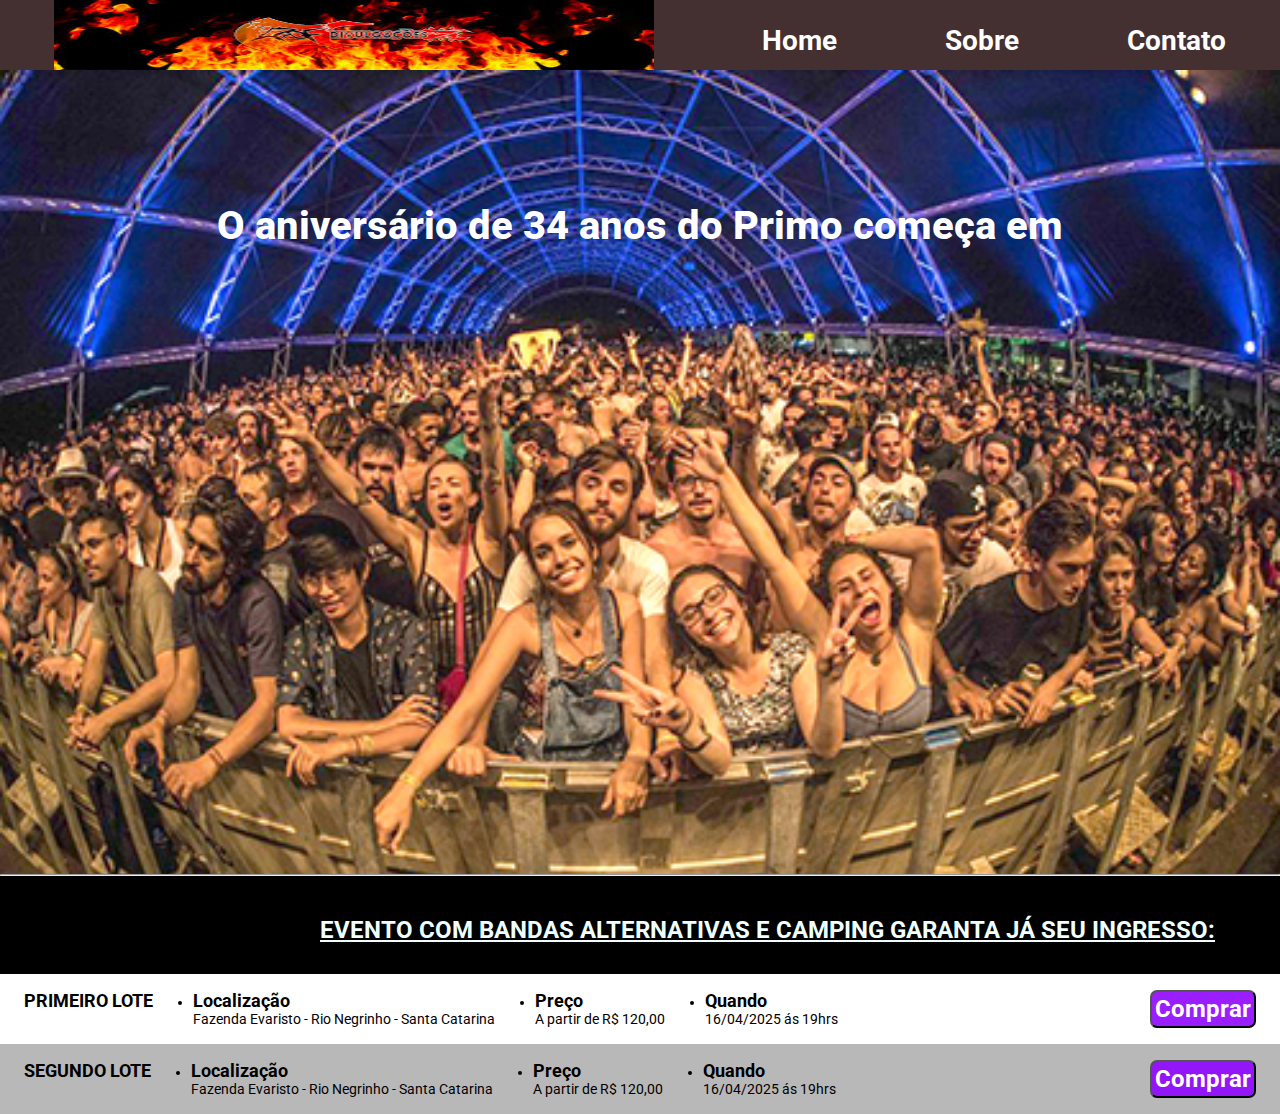
==== index.html @ 54c4ebff "commit inicial" ====
<!DOCTYPE html>
<html lang="pt-br">
<head>
    <meta charset="UTF-8">
    <meta name="viewport" content="width=device-width, initial-scale=1.0">
    <title>Evento</title>
    <link rel="stylesheet" href="main.css">
    <link href="https://fonts.googleapis.com/css2?family=Roboto:wght@100;400;700;900&display=swap" rel="stylesheet">
</head>
<body>
    <header>
        
        <nav class="navbar">
            
            <ul>
                <img src="./images/images.jpeg"/>
                <a href="index.html"><li>Home</li></a>
                <a href="sobre.html"><li>Sobre</li></a>
                <a href="contato.html"><li>Contato</li></a>
                
                
               
                
            </ul>
        </nav>
        
    </header>
    
    <div class="hero">
        
        <p >O aniversário de 34 anos do Primo começa em <span id="contador"></span></p>
        
    </div>

    <div class="wall">
        <hr>
        <h2>EVENTO COM BANDAS ALTERNATIVAS E CAMPING GARANTA JÁ SEU INGRESSO:</h2>
    </div>
    <div class="infos" >
        <ul >
            <b>PRIMEIRO LOTE</b>
            <li >
                <b>Localização</b>
            Fazenda Evaristo - Rio Negrinho - Santa Catarina
            </li>
            <li >
                <b>Preço</b>
                A partir de R$ 120,00
            </li>
            <li >
                <b>Quando</b>
                16/04/2025 ás 19hrs
            </li>
        </ul>
        <button>Comprar</button>
        
    </div>
    <div class="infos_segundo">
        <ul >
            <b>SEGUNDO LOTE</b>
            <li >
                <b>Localização</b>
            Fazenda Evaristo - Rio Negrinho - Santa Catarina
            </li>
            <li >
                <b>Preço</b>
                A partir de R$ 120,00
            </li>
            <li >
                <b>Quando</b>
                16/04/2025 ás 19hrs
            </li>
        </ul>
        <button>Comprar</button>
    </div>
   
</body>
<script src="main.js"></script>
</html>
---- main.css ----
*{
    padding: 0;
    text-decoration: none;
    margin: 0;
    font-family: Roboto, sans-serif;

}
header{
    position: sticky;
    border-width:0;
  background-color:rgba(36, 13, 13, 0.856) ;
  height: 70px;
}
.navbar{
    margin-left: 0;
}
.navbar ul{
    
    list-style: none;
    display: flex;
    justify-content: space-around;
    align-items: center;
    
}
.navbar ul li{
    
  margin-top: 10px;
   cursor: pointer;
   font-size: 28px;
   font-weight: bold;
   color: white;
}

.navbar ul li:hover{
    border-bottom: solid 4px rgba(133, 131, 131, 0.945) ;
}
.navbar img{
    width: 600px;
    height: 70px;
    
}

.hero{
    width: 100%;
    background-image: url('./images/psico-rodrigo-dela-favera.jpg');
    background-repeat: no-repeat;
    background-size: cover;
  padding-top: 64px;
  padding-bottom: 100px;
  position: relative;
  height: 640px;
    margin: 0 auto;
    display: block;
}
    

/*.hero img{
    width: 100%;
    height: 640px;
    margin: 0 auto;
    display: block;
}*/


.hero p {
    text-align: center;
    margin-top: 64px;
    margin-bottom: 64px;
    font-size: 40px;
    font-weight: 800;
    line-height: 56px;
    color: #fff;
  }
  .wall{
    height: 100px;
    background-color: black;
    color:azure;
    text-align: center;
    
    
  }
  .wall h2{
    display: flex;
    text-align: center;
    text-wrap:nowrap ;
    margin-left: 320px;
    margin-top: 40px;
    text-decoration:underline;
    
    
  }
  
  .infos {
    background-color: #fff;
    justify-content: space-between;
    padding: 16px 24px;
    display: flex;
    
  }
  
  .infos ul{
    
    gap: 40px;
    display: flex;
  }
  
  .infos li {
    color: #000;
    font-size: 14px;
  }

  .infos b {
    color: #000;
    font-size: 18px;
    display: block;
  }
  .infos button{
    background-color: rgba(140, 0, 255, 0.884);
    color: white;
    font-weight: 700;
    width: auto;
    padding: 3px;
    border-radius: 7px;
    cursor: pointer;
  }

  .infos_segundo {
    background-color: #3f3d3d5d;
    justify-content: space-between;
    padding: 16px 24px;
    display: flex;
  }
  
  .infos_segundo ul{
    gap: 40px;
    display: flex;
  }
  
  .infos_segundo li {
    color: #000;
    font-size: 14px;
  }

  .infos_segundo b {
    color: #000;
    font-size: 18px;
    display: block;
  }
  .infos_segundo button{
    background-color: rgba(140, 0, 255, 0.884);
    color: white;
    font-weight: 700;
    width: auto;
    padding: 3px;
    border-radius: 7px;
    cursor: pointer;
  }
  .formulario{
    width: 320px;
    height: 450px;
 	  border-radius:18px ;
 	  padding: 1rem;
    display: flex;
    justify-content: space-between;
    align-items: center;
    background-color: #f8f8f9;
    box-shadow: -1px 5px 7px 0 rgba(0, 0, 0, 0.15);
    padding-top: 3px;
    margin-left: 640px;
    
   
}

.formulario input, label, h2, textarea, button{
  font-weight: bold;
  text-align: center;
  display: flex;
  flex-direction: column;
  resize:none;
  width: 300px;
  font-size: 24px;
  
}
.formulario button{
  background-color: rgba(140, 0, 255, 0.884);
    color: white;
    font-weight: 700;
    border-radius: 7px;
    cursor: pointer;
}
.formulario textarea{
  font-size:18px;
  font-weight: 500;
  height: 100px;
}
.event{
  width: 100%;
 padding: 80px 0;
  display: flex;
  background-image: linear-gradient(#45ac15, #ee9127);
  margin-right: 40px;
}
@media(max-width:640px){
    .event{
      display: block;
    }
}
.event_image{
   max-width: 360px;
}
.event_title{
  font-size: 18px;
  font-weight: bold;
  margin-bottom: 16px;
  margin-left: 0.5rem;
  

}
.title_reverse{
  display:flex;
  flex-direction: row-reverse;
}
.event_description{
  font-size: 16px;
  line-height: 22px;
  margin-left: 0.5rem;
}
.container hr{
  width:94%;
  display: flex;
  margin-left: 3%;
}
.row-1{
  display: flex;
  justify-content:space-around;
  
}
.row-2{
  display: flex;
  flex-direction: row-reverse;
  
}
.row-3{
  display: flex;
}
.row-4{
  display: flex;
  flex-direction: row-reverse;
  
}
.textos{
  display: flex;
  flex-direction:column;
}
.textos-reverse{
  display: flex;
  flex-direction:column;
  flex-wrap: nowrap;
}
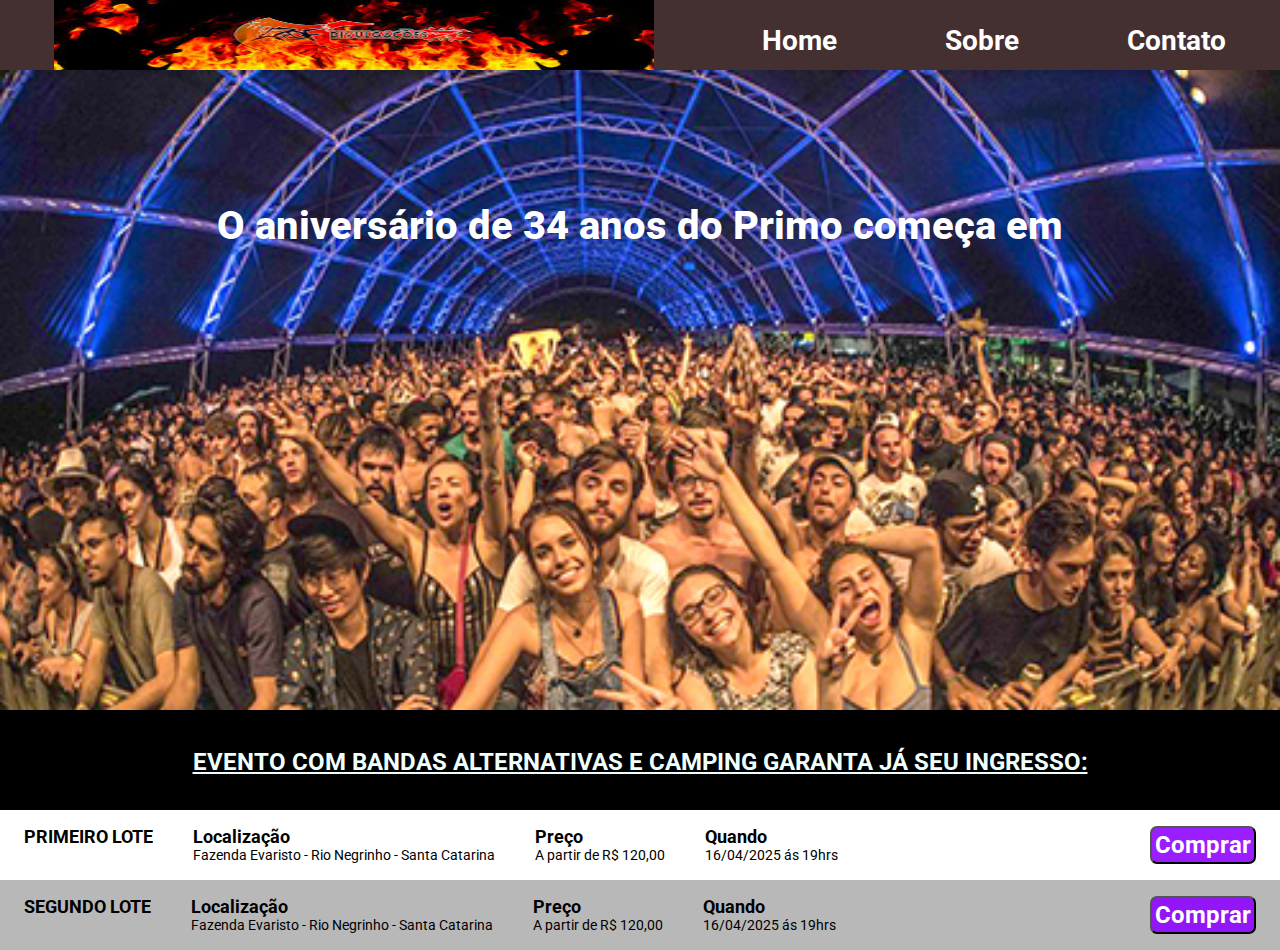
==== commit 7de3543d: "commit_secundario" ====
--- a/index.html
+++ b/index.html
@@ -26,53 +26,56 @@
         
     </header>
     
-    <div class="hero">
+    
+        <div class="hero">
         
-        <p >O aniversário de 34 anos do Primo começa em <span id="contador"></span></p>
-        
-    </div>
-
-    <div class="wall">
-        <hr>
-        <h2>EVENTO COM BANDAS ALTERNATIVAS E CAMPING GARANTA JÁ SEU INGRESSO:</h2>
-    </div>
-    <div class="infos" >
-        <ul >
-            <b>PRIMEIRO LOTE</b>
-            <li >
-                <b>Localização</b>
-            Fazenda Evaristo - Rio Negrinho - Santa Catarina
-            </li>
-            <li >
-                <b>Preço</b>
-                A partir de R$ 120,00
-            </li>
-            <li >
-                <b>Quando</b>
-                16/04/2025 ás 19hrs
-            </li>
-        </ul>
-        <button>Comprar</button>
-        
-    </div>
-    <div class="infos_segundo">
-        <ul >
-            <b>SEGUNDO LOTE</b>
-            <li >
-                <b>Localização</b>
-            Fazenda Evaristo - Rio Negrinho - Santa Catarina
-            </li>
-            <li >
-                <b>Preço</b>
-                A partir de R$ 120,00
-            </li>
-            <li >
-                <b>Quando</b>
-                16/04/2025 ás 19hrs
-            </li>
-        </ul>
-        <button>Comprar</button>
-    </div>
+            <p >O aniversário de 34 anos do Primo começa em <span id="contador"></span></p>
+            
+        </div>
+    
+        <div class="wall">
+        </br>
+    </br>
+            <h2>EVENTO COM BANDAS ALTERNATIVAS E CAMPING GARANTA JÁ SEU INGRESSO:</h2>
+        </div>
+        <div class="infos" >
+            <ul >
+                <b>PRIMEIRO LOTE</b>
+                <li >
+                    <b>Localização</b>
+                Fazenda Evaristo - Rio Negrinho - Santa Catarina
+                </li>
+                <li >
+                    <b>Preço</b>
+                    A partir de R$ 120,00
+                </li>
+                <li >
+                    <b>Quando</b>
+                    16/04/2025 ás 19hrs
+                </li>
+            </ul>
+            <button>Comprar</button>
+            
+        </div>
+        <div class="infos_segundo">
+            <ul >
+                <b>SEGUNDO LOTE</b>
+                <li >
+                    <b>Localização</b>
+                Fazenda Evaristo - Rio Negrinho - Santa Catarina
+                </li>
+                <li >
+                    <b>Preço</b>
+                    A partir de R$ 120,00
+                </li>
+                <li >
+                    <b>Quando</b>
+                    16/04/2025 ás 19hrs
+                </li>
+            </ul>
+            <button>Comprar</button>
+        </div>
+    
    
 </body>
 <script src="main.js"></script>
--- a/main.css
+++ b/main.css
@@ -3,16 +3,20 @@
     text-decoration: none;
     margin: 0;
     font-family: Roboto, sans-serif;
-
+    box-sizing: border-box;
+    overflow-x: hidden 
 }
 header{
-    position: sticky;
-    border-width:0;
+  
+  border-width:0; 
   background-color:rgba(36, 13, 13, 0.856) ;
   height: 70px;
+  overflow-x: hidden 
 }
 .navbar{
-    margin-left: 0;
+  width: 100%;
+  margin-left: 0;
+  overflow-x: hidden 
 }
 .navbar ul{
     
@@ -39,6 +43,20 @@
     height: 70px;
     
 }
+@media(max-width:860px){
+  .navbar img{
+    width: 200px;
+  }
+}
+
+body {
+  margin: 0;
+  overflow-x: hidden; /* Esconde o overflow horizontal */
+}
+
+
+
+
 
 .hero{
     width: 100%;
@@ -47,11 +65,13 @@
     background-size: cover;
   padding-top: 64px;
   padding-bottom: 100px;
-  position: relative;
+  
   height: 640px;
     margin: 0 auto;
-    display: block;
-}
+    
+    
+}
+
     
 
 /*.hero img{
@@ -72,29 +92,32 @@
     color: #fff;
   }
   .wall{
+    display:block;
+    width: 100%;
     height: 100px;
     background-color: black;
     color:azure;
     text-align: center;
+
+    
     
     
   }
   .wall h2{
-    display: flex;
-    text-align: center;
-    text-wrap:nowrap ;
-    margin-left: 320px;
-    margin-top: 40px;
-    text-decoration:underline;
-    
-    
-  }
+    display: inline;
+    text-decoration: underline;
+    
+  }
+  
+  
   
   .infos {
+    width: 100%;
     background-color: #fff;
     justify-content: space-between;
     padding: 16px 24px;
     display: flex;
+    flex-wrap: wrap;
     
   }
   
@@ -115,6 +138,7 @@
     display: block;
   }
   .infos button{
+    
     background-color: rgba(140, 0, 255, 0.884);
     color: white;
     font-weight: 700;
@@ -122,6 +146,7 @@
     padding: 3px;
     border-radius: 7px;
     cursor: pointer;
+    
   }
 
   .infos_segundo {
@@ -129,6 +154,7 @@
     justify-content: space-between;
     padding: 16px 24px;
     display: flex;
+    flex-wrap: wrap
   }
   
   .infos_segundo ul{
@@ -155,9 +181,15 @@
     border-radius: 7px;
     cursor: pointer;
   }
+  
+  
+  
+
+  
+  
   .formulario{
     width: 320px;
-    height: 450px;
+    height: 475px;
  	  border-radius:18px ;
  	  padding: 1rem;
     display: flex;
@@ -166,9 +198,27 @@
     background-color: #f8f8f9;
     box-shadow: -1px 5px 7px 0 rgba(0, 0, 0, 0.15);
     padding-top: 3px;
+    
+    
+    
+   
+}
+@media(min-width:320px){
+  .formulario{
+    margin-left: 64px;
+  }
+}
+
+@media(min-width:800px){
+  .formulario{
+    margin-left: 320px;
+  }
+}
+
+@media(min-width:1280px){
+  .formulario{
     margin-left: 640px;
-    
-   
+  }
 }
 
 .formulario input, label, h2, textarea, button{
@@ -205,6 +255,7 @@
       display: block;
     }
 }
+
 .event_image{
    max-width: 360px;
 }
